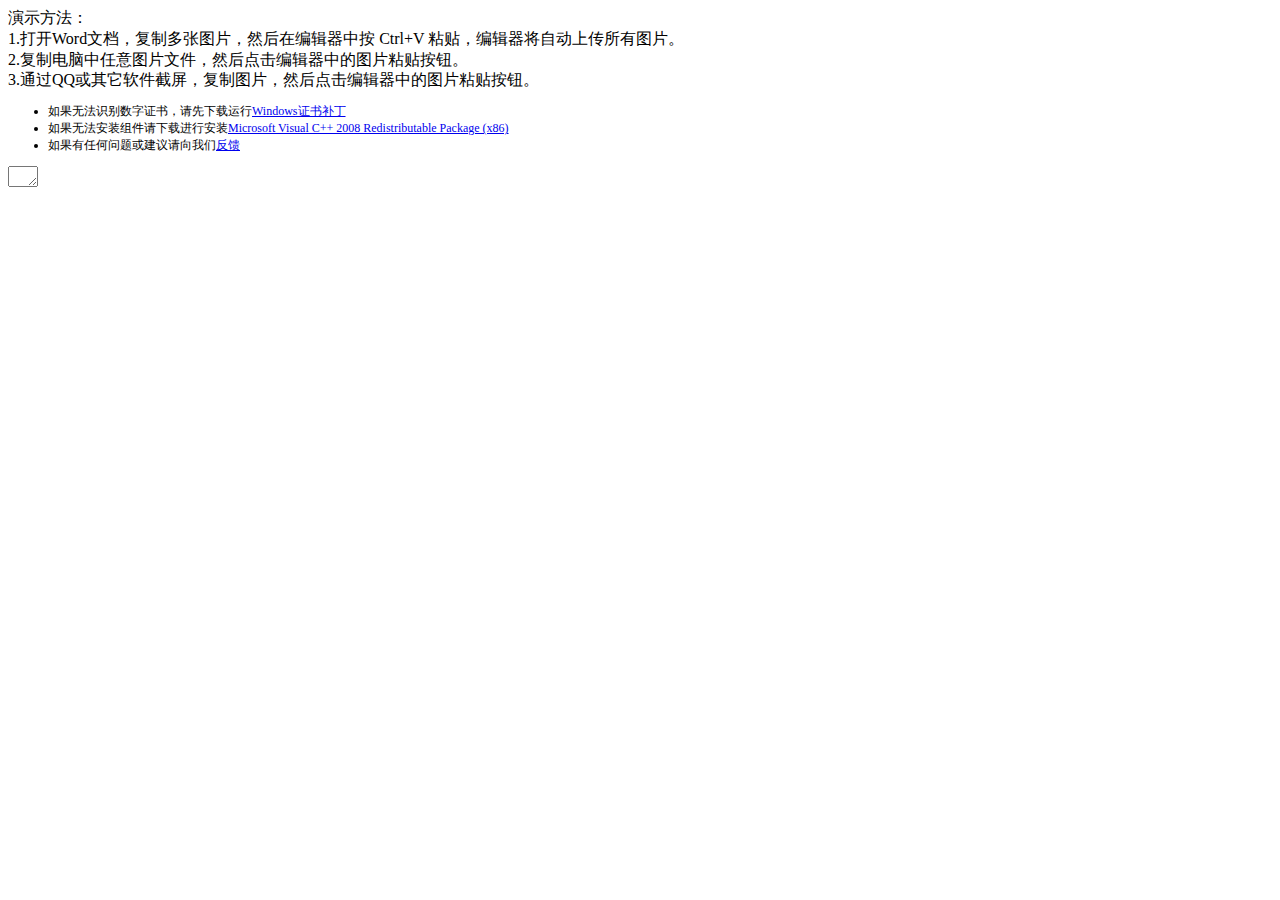
==== index2.html @ 96e84ff6 "init" ====
<!DOCTYPE html PUBLIC "-//W3C//DTD XHTML 1.0 Transitional//EN" "http://www.w3.org/TR/xhtml1/DTD/xhtml1-transitional.dtd">
<html xmlns="http://www.w3.org/1999/xhtml" >
<head>
    <title>WordPaster For FCKEditor-2.x</title>
    <meta http-equiv="Content-Type" content="text/html; charset=gb2312" />
    <link type="text/css" rel="Stylesheet" href="WordPaster/css/WordPaster.css"/>
	<link type="text/css" rel="stylesheet" href="WordPaster/js/skygqbox.css" />
    <script type="text/javascript" src="WordPaster/js/jquery-1.4.min.js" charset="utf-8"></script>
	<script type="text/javascript" src="WordPaster/js/skygqbox.js" charset="utf-8"></script>
	<script type="text/javascript" src="WordPaster/js/WordPaster.js" charset="utf-8"></script>
	<script type="text/javascript" src="fckeditor/fckeditor.js"></script>
</head>
<body>
	<div style=" font-size:medium; line-height:130%;">
		��ʾ������<br />1.��Word�ĵ������ƶ���ͼƬ��Ȼ���ڱ༭���а� Ctrl+V ճ�����༭�����Զ��ϴ�����ͼƬ��<br/>
		2.���Ƶ���������ͼƬ�ļ���Ȼ�����༭���е�ͼƬճ����ť��<br/>
		3.ͨ��QQ��������������������ͼƬ��Ȼ�����༭���е�ͼƬճ����ť��<br />		
	</div>
	<ul>
		<li>����޷�ʶ������֤�飬������������<a target="_blank" href="http://www.ncmem.com/download/rootsupd.rar">Windows֤�鲹��</a></li>
		<li>����޷���װ��������ؽ��а�װ<a target="_blank" href="http://www.microsoft.com/downloads/details.aspx?FamilyID=9b2da534-3e03-4391-8a4d-074b9f2bc1bf%20">Microsoft Visual C++ 2008 Redistributable Package (x86)</a></li>
		<li>������κ����������������<a target="_blank" href="http://www.ncmem.com/blog/guestbook.asp">����</a></li>
	</ul>
	<textarea id="txtContent" name="txtContent" cols="1" rows="1"></textarea>
	<!--����FCKEditor�ؼ�-->
	<script language="javascript" type="text/javascript">
		var pasterMgr = new PasterManager();
		pasterMgr.Config["PostUrl"] = "http://localhost:10727/asp.net/upload.aspx";
		pasterMgr.Load();//���ؿؼ�

		var oFCKeditor = new FCKeditor('txtContent');
		oFCKeditor.BasePath = "fckeditor/";
		//oFCKeditor.ToolbarSet = "Basic";
		oFCKeditor.Height = 300;
		oFCKeditor.Value = '';
		oFCKeditor.ReplaceTextarea();

		//��ʼ���༭��
		function FCKeditor_OnComplete(editorInstance)
		{
			pasterMgr.Init(editorInstance);
		}
	</script>
</body>
</html>
---- WordPaster/css/WordPaster.css ----
﻿body{font-size: 12px;font-family: 宋体;}
/*文件列表框*/
.panel-files{border: 1px solid #6FBCE2;background-color: #FFFFFF;font-family: 新宋体;font-size: 12px;width: 450px;height:400px;overflow-x:hidden;overflow-y:scroll;}
/*细线*/
.Line{background-color: #E3E6EB;overflow: hidden;display: none;height: 1px;}
/*新构架*/
div.UploaderItem{font-family: 新宋体;font-size: 12px; background-color: #FFFFFF;width: 410px; height:55px; margin:5px 10px 0 20px;display:none;}
div.top-space{margin:3px 0 0 0;}
div.UploaderItemLeft{width:370px; float:left;}
div.UploaderItemRight{width:30px; float:left;margin:3px 0 0 0;}
div.UploaderItem div.FileName{font-weight: bold; overflow:hidden; width:364px;word-break: break-word; /* 文本行的任意字内断开 */ 
		word-wrap: break-word; /* IE */ 
		white-space: -moz-pre-wrap; /* Mozilla */ }
div.UploaderItem div.ProcessBorder{padding: 0px;border: 1px solid #AAAAAA;width:364px;}
div.UploaderItem div.Process{ height:12px; background-color: #A5DF16;width:0;/*width:200px;*/}
div.UploaderItem div.PostInf{color: #7A8F99;}
div.UploaderItem div.ProcessNum{width:30px; height:14px; line-height:14px; margin:3px 0 0 0;}
div.UploaderItem a.Btn,div.UploaderItem a.Btn:hover{text-decoration: underline; color:#244281; height:12px;display:block;}

/*图片粘贴控件消息样式*/
.panel-paster{font-family: 新宋体;font-size: 12px; background-color: #FFFFFF; height: 50px; width: 150px;}
.panel-paster img{ float:left; border:0;}
.panel-paster span{ float:left;}
/**/
.demoHeaders { margin-top: 2em; }
#dialog_link {padding: .4em 1em .4em 20px;text-decoration: none;position: relative;}
#dialog_link span.ui-icon {margin: 0 5px 0 0;position: absolute;left: .2em;top: 50%;margin-top: -8px;}
---- WordPaster/js/skygqbox.css ----
﻿

/* 1.2 =Default
---------------------------------------------------------------------- */



#wrapper {
  width: 942px;
  border: 9px solid #33373b;
  margin: 0 auto;
  -webkit-border-radius: 5px;
  -moz-border-radius: 5px;
  border-radius: 5px;
}

#site {
  border: 1px solid #222527;
  background-color: #282b2e;
  padding: 40px;
}


#title {
  text-align: center;
  position: relative;
}

#title h1 {
  font: normal 36px/45px "Myriad Pro", "Myriad", "Gill Sans", "Frutiger Linotype", "Helvetica Neue", sans-serif;
  text-align: center;
  text-shadow: rgba(0, 0, 0, 0.5) 0 1px 4px;
  color: #46c5ec;
  position: relative;
  height: 45px;
  margin: 0 auto;
  overflow: hidden;
}

#title p {
  margin-top: 3px;
  margin-right: 0;
  color:#ffffff;
}

/* 2. CONTENT
•••••••••••••••••••••••••••••••••••••••••••••••••••••••••••••••••••••• */
span.subtitle{
	margin-top: 20px;
  	padding: 5px 20px;
	-webkit-border-radius: 5px;
	-moz-border-radius: 5px;
	background-color: #FFCC00;
	display: block;
	font-size:16px;
	font-weight:bold;
	color:#000;
}
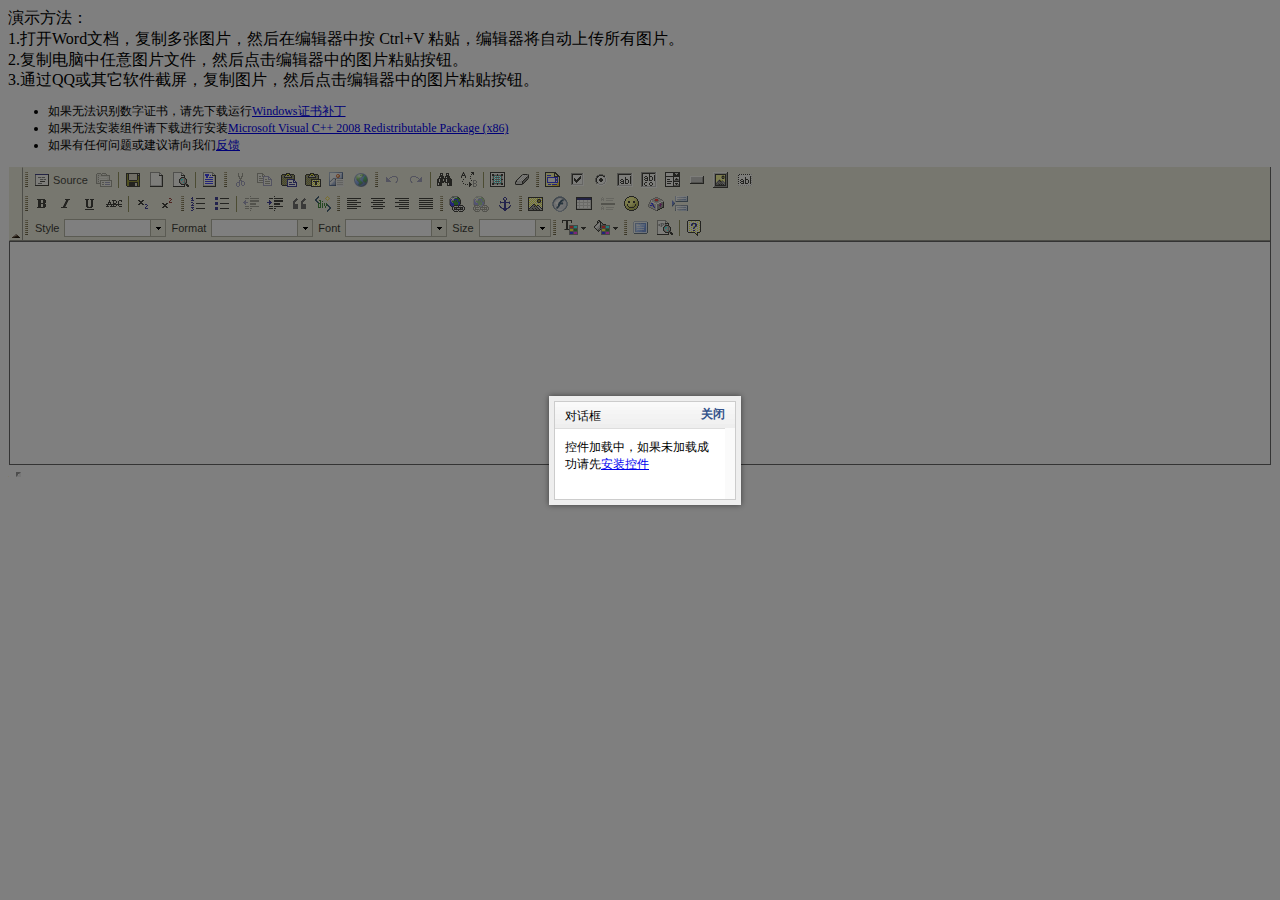
==== commit ae89a069: "增加js引用" ====
--- a/index2.html
+++ b/index2.html
@@ -7,6 +7,9 @@
 	<link type="text/css" rel="stylesheet" href="WordPaster/js/skygqbox.css" />
     <script type="text/javascript" src="WordPaster/js/jquery-1.4.min.js" charset="utf-8"></script>
 	<script type="text/javascript" src="WordPaster/js/skygqbox.js" charset="utf-8"></script>
+	<script type="text/javascript" src="WordPaster/js/w.edge.js" charset="utf-8"></script>
+    <script type="text/javascript" src="WordPaster/js/w.app.js" charset="utf-8"></script>
+    <script type="text/javascript" src="WordPaster/js/w.file.js" charset="utf-8"></script>
 	<script type="text/javascript" src="WordPaster/js/WordPaster.js" charset="utf-8"></script>
 	<script type="text/javascript" src="fckeditor/fckeditor.js"></script>
 </head>
@@ -24,8 +27,8 @@
 	<textarea id="txtContent" name="txtContent" cols="1" rows="1"></textarea>
 	<!--����FCKEditor�ؼ�-->
 	<script language="javascript" type="text/javascript">
-		var pasterMgr = new PasterManager();
-		pasterMgr.Config["PostUrl"] = "http://localhost:10727/asp.net/upload.aspx";
+		var pasterMgr = new WordPasterManager();
+		pasterMgr.Config["PostUrl"] = "http://localhost:81/WordPaster2/WordPasterFCKEditor2x/php/upload.php";
 		pasterMgr.Load();//���ؿؼ�
 
 		var oFCKeditor = new FCKeditor('txtContent');
@@ -38,7 +41,7 @@
 		//��ʼ���༭��
 		function FCKeditor_OnComplete(editorInstance)
 		{
-			pasterMgr.Init(editorInstance);
+			pasterMgr.SetEditor(editorInstance);
 		}
 	</script>
 </body>
--- a/WordPaster/css/WordPaster.css
+++ b/WordPaster/css/WordPaster.css
@@ -21,6 +21,7 @@
 .panel-paster{font-family: 新宋体;font-size: 12px; background-color: #FFFFFF; height: 50px; width: 150px;}
 .panel-paster img{ float:left; border:0;}
 .panel-paster span{ float:left;}
+.panel-setup {padding: 10px;}
 /**/
 .demoHeaders { margin-top: 2em; }
 #dialog_link {padding: .4em 1em .4em 20px;text-decoration: none;position: relative;}
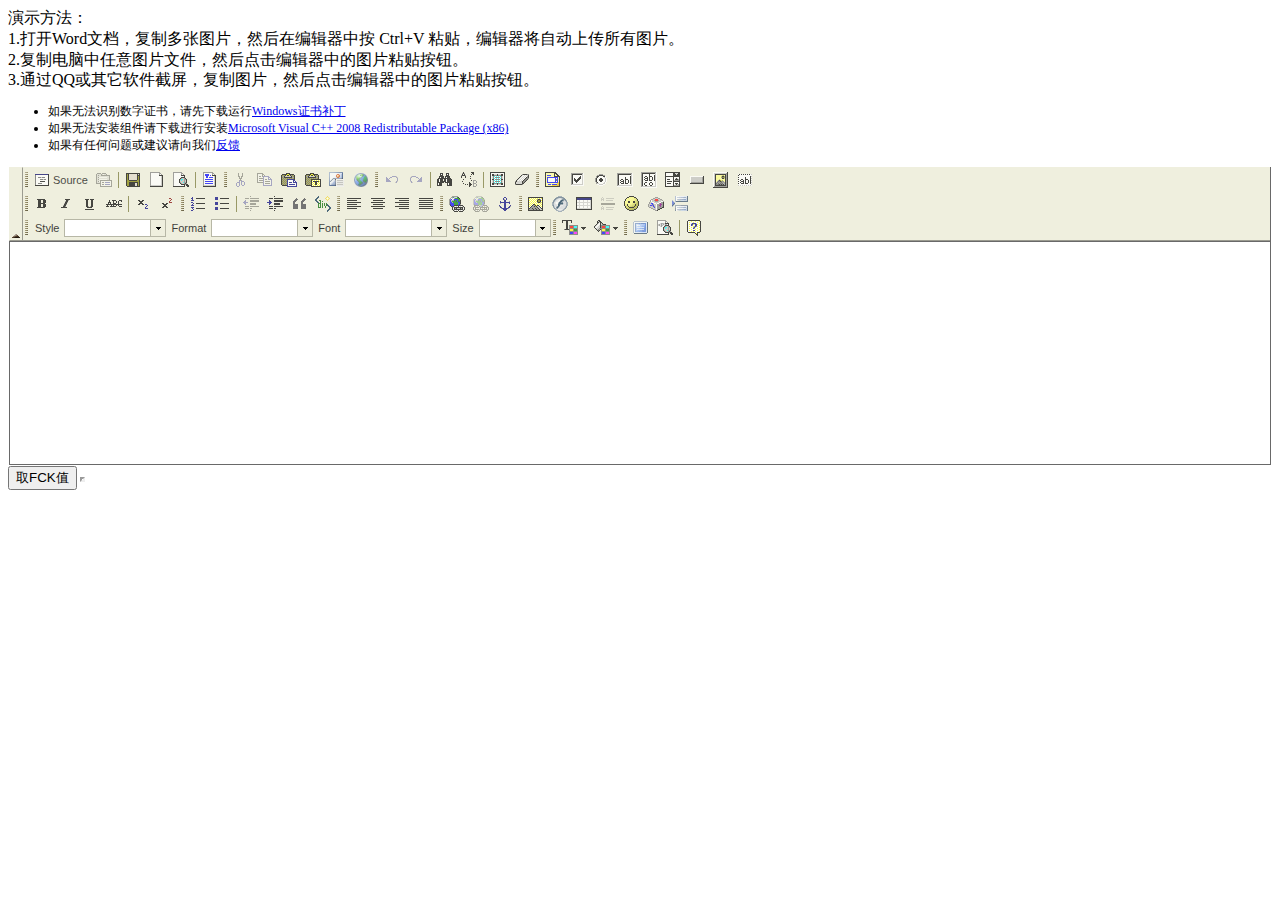
==== commit 2870a6e5: "更新多编辑器演示页面" ====
--- a/index2.html
+++ b/index2.html
@@ -2,7 +2,7 @@
 <html xmlns="http://www.w3.org/1999/xhtml" >
 <head>
     <title>WordPaster For FCKEditor-2.x</title>
-    <meta http-equiv="Content-Type" content="text/html; charset=gb2312" />
+	<meta http-equiv="Content-Type" content="text/html; charset=utf-8" />
     <link type="text/css" rel="Stylesheet" href="WordPaster/css/WordPaster.css"/>
 	<link type="text/css" rel="stylesheet" href="WordPaster/js/skygqbox.css" />
     <script type="text/javascript" src="WordPaster/js/jquery-1.4.min.js" charset="utf-8"></script>
@@ -15,21 +15,21 @@
 </head>
 <body>
 	<div style=" font-size:medium; line-height:130%;">
-		��ʾ������<br />1.��Word�ĵ������ƶ���ͼƬ��Ȼ���ڱ༭���а� Ctrl+V ճ�����༭�����Զ��ϴ�����ͼƬ��<br/>
-		2.���Ƶ���������ͼƬ�ļ���Ȼ�����༭���е�ͼƬճ����ť��<br/>
-		3.ͨ��QQ��������������������ͼƬ��Ȼ�����༭���е�ͼƬճ����ť��<br />		
+		演示方法：<br />1.打开Word文档，复制多张图片，然后在编辑器中按 Ctrl+V 粘贴，编辑器将自动上传所有图片。<br/>
+		2.复制电脑中任意图片文件，然后点击编辑器中的图片粘贴按钮。<br/>
+		3.通过QQ或其它软件截屏，复制图片，然后点击编辑器中的图片粘贴按钮。<br />		
 	</div>
 	<ul>
-		<li>����޷�ʶ������֤�飬������������<a target="_blank" href="http://www.ncmem.com/download/rootsupd.rar">Windows֤�鲹��</a></li>
-		<li>����޷���װ��������ؽ��а�װ<a target="_blank" href="http://www.microsoft.com/downloads/details.aspx?FamilyID=9b2da534-3e03-4391-8a4d-074b9f2bc1bf%20">Microsoft Visual C++ 2008 Redistributable Package (x86)</a></li>
-		<li>������κ����������������<a target="_blank" href="http://www.ncmem.com/blog/guestbook.asp">����</a></li>
+		<li>如果无法识别数字证书，请先下载运行<a target="_blank" href="http://www.ncmem.com/download/rootsupd.rar">Windows证书补丁</a></li>
+		<li>如果无法安装组件请下载进行安装<a target="_blank" href="http://www.microsoft.com/downloads/details.aspx?FamilyID=9b2da534-3e03-4391-8a4d-074b9f2bc1bf%20">Microsoft Visual C++ 2008 Redistributable Package (x86)</a></li>
+		<li>如果有任何问题或建议请向我们<a target="_blank" href="http://www.ncmem.com/blog/guestbook.asp">反馈</a></li>
 	</ul>
 	<textarea id="txtContent" name="txtContent" cols="1" rows="1"></textarea>
-	<!--����FCKEditor�ؼ�-->
+	<!--创建FCKEditor控件-->
 	<script language="javascript" type="text/javascript">
 		var pasterMgr = new WordPasterManager();
 		pasterMgr.Config["PostUrl"] = "http://localhost:81/WordPaster2/WordPasterFCKEditor2x/php/upload.php";
-		pasterMgr.Load();//���ؿؼ�
+		pasterMgr.Load();//加载控件
 
 		var oFCKeditor = new FCKeditor('txtContent');
 		oFCKeditor.BasePath = "fckeditor/";
@@ -38,11 +38,19 @@
 		oFCKeditor.Value = '';
 		oFCKeditor.ReplaceTextarea();
 
-		//��ʼ���༭��
+		//初始化编辑器
 		function FCKeditor_OnComplete(editorInstance)
 		{
 			pasterMgr.SetEditor(editorInstance);
 		}
+
+		$(document).ready(function()
+		{
+			$("#btnGet").click(function(){
+				alert(FCKeditorAPI.GetInstance('txtContent').GetHTML());
+			});
+		});
 	</script>
+	<input value="取FCK值" id="btnGet" type="button"/>
 </body>
 </html>--- a/WordPaster/css/WordPaster.css
+++ b/WordPaster/css/WordPaster.css
@@ -21,7 +21,7 @@
 .panel-paster{font-family: 新宋体;font-size: 12px; background-color: #FFFFFF; height: 50px; width: 150px;}
 .panel-paster img{ float:left; border:0;}
 .panel-paster span{ float:left;}
-.panel-setup {padding: 10px;}
+.panel-setup {padding:10px;display:none;}
 /**/
 .demoHeaders { margin-top: 2em; }
 #dialog_link {padding: .4em 1em .4em 20px;text-decoration: none;position: relative;}
